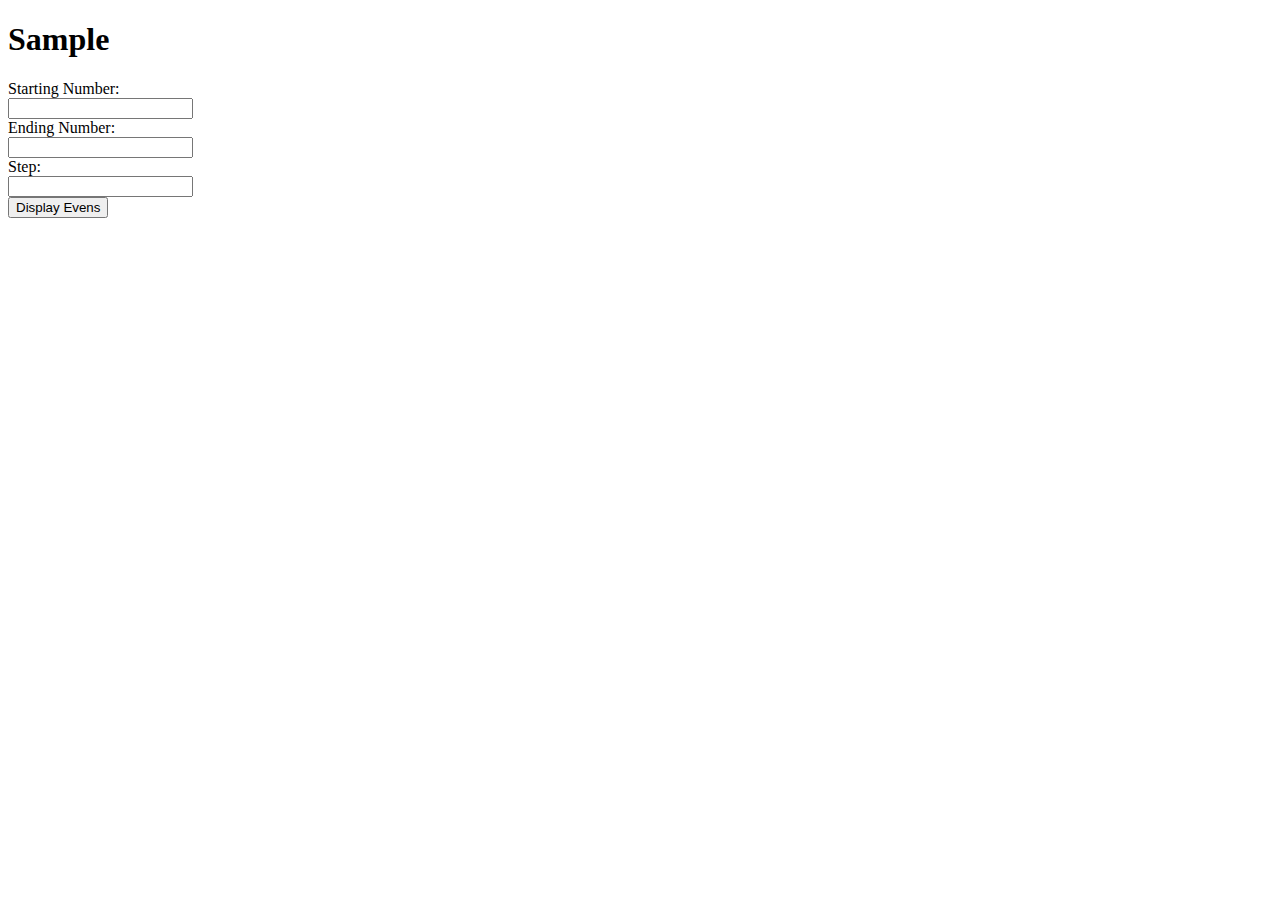
==== javascript-learning/displayEvens.html @ 2c8efc97 "learning" ====
<!DOCTYPE html>
<html>
<head>
    <title>Display Evens</title>
    <script type="text/JavaScript" src="displayEvens.js"></script>
    <link rel="stylesheet" href="https://stackpath.bootstrapcdn.com/bootstrap/4.1.3/css/bootstrap.min.css" integrity="sha384-MCw98/SFnGE8fJT3GXwEOngsV7Zt27NXFoaoApmYm81iuXoPkFOJwJ8ERdknLPMO" crossorigin="anonymous">
    <style>

    </style>

</head>

<body>
  <header>
    <h1>Sample</h1>
  </header>

  <form class="form-horizontal" name="numberInputs" onsubmit="return numItems();">
    <div class="form-group">
      <label class="control-label col-sm-2" for="startNum">Starting Number:</label>
      <div class="col-sm-10">
      <input type="number" class="form-control" id="num1">
      </div>
    </div>
    <div class="form-group">
      <label class="control-label col-sm-2" for="endingNum">Ending Number:</label>
      <div class="col-sm-10">
      <input type="number" class="form-control" id="num2">
      </div>
    </div>
    <div class="form-group">
      <label class="control-label col-sm-2" for="step">Step:</label>
      <div class="col-sm-10">
      <input class="form-control" type="number" id="step">
      </div>
    </div>
    <button class="btn btn-default" type="submit" id="submitButton">Display Evens</button>
  </form>

  <p id="numInfo" style="display:none;">Here are the even numbers between <span id="firstNum"></span> and <span id="secondNum"></span> by <span id="stepNum"></span>'s:</p>
  <p><span id="evenNums"></span></p>

  <script src="https://code.jquery.com/jquery-3.3.1.slim.min.js" integrity="sha384-q8i/X+965DzO0rT7abK41JStQIAqVgRVzpbzo5smXKp4YfRvH+8abtTE1Pi6jizo" crossorigin="anonymous"></script>
  <script src="https://cdnjs.cloudflare.com/ajax/libs/popper.js/1.14.3/umd/popper.min.js" integrity="sha384-ZMP7rVo3mIykV+2+9J3UJ46jBk0WLaUAdn689aCwoqbBJiSnjAK/l8WvCWPIPm49" crossorigin="anonymous"></script>
  <script src="https://stackpath.bootstrapcdn.com/bootstrap/4.1.3/js/bootstrap.min.js" integrity="sha384-ChfqqxuZUCnJSK3+MXmPNIyE6ZbWh2IMqE241rYiqJxyMiZ6OW/JmZQ5stwEULTy" crossorigin="anonymous"></script>
  </body>
</html>
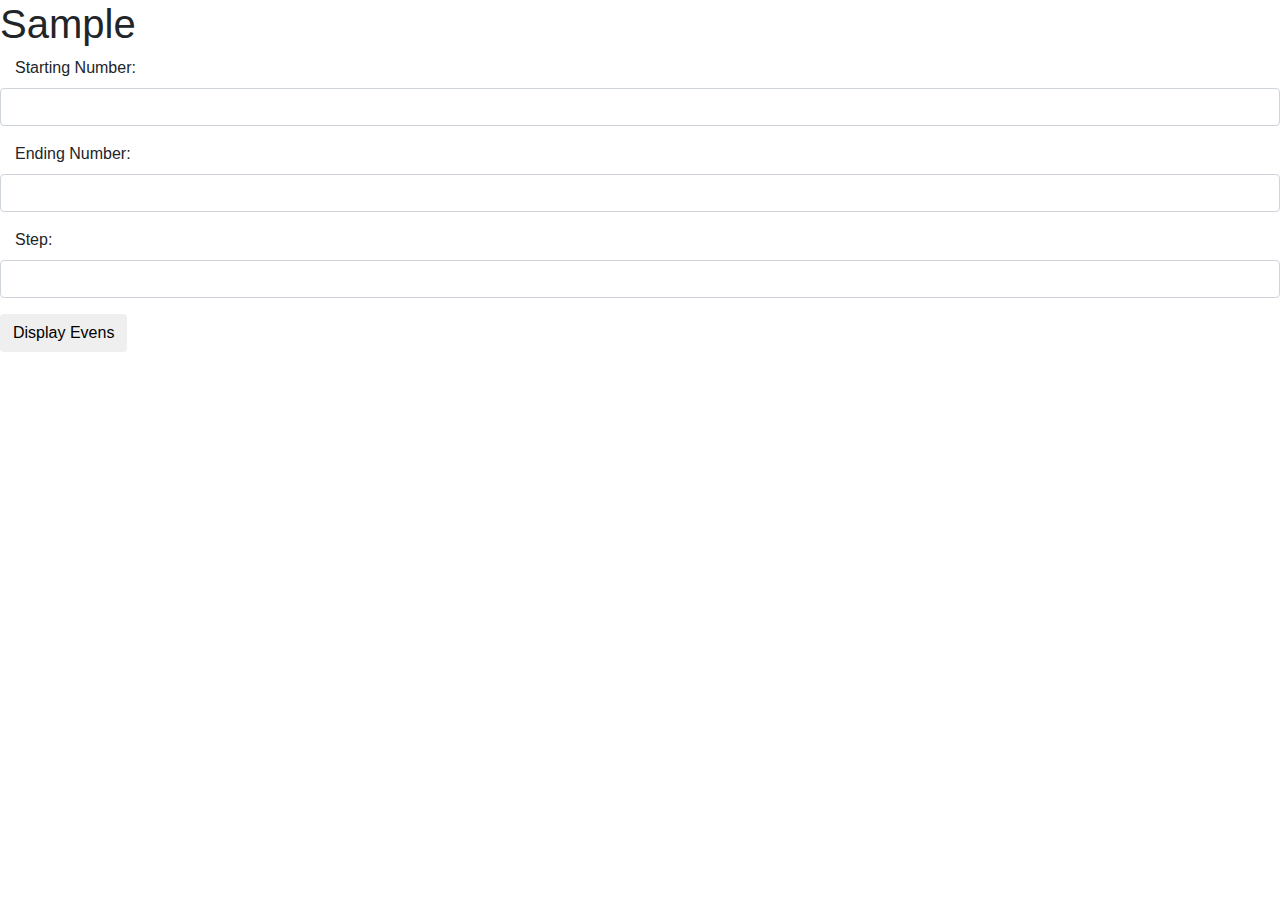
==== commit 96259c6e: "js learning" ====
--- a/javascript-learning/displayEvens.html
+++ b/javascript-learning/displayEvens.html
@@ -3,7 +3,7 @@
 <head>
     <title>Display Evens</title>
     <script type="text/JavaScript" src="displayEvens.js"></script>
-    <link rel="stylesheet" href="https://stackpath.bootstrapcdn.com/bootstrap/4.1.3/css/bootstrap.min.css" integrity="sha384-MCw98/SFnGE8fJT3GXwEOngsV7Zt27NXFoaoApmYm81iuXoPkFOJwJ8ERdknLPMO" crossorigin="anonymous">
+    <link rel="stylesheet" href="https://maxcdn.bootstrapcdn.com/bootstrap/4.0.0/css/bootstrap.min.css" integrity="sha384-Gn5384xqQ1aoWXA+058RXPxPg6fy4IWvTNh0E263XmFcJlSAwiGgFAW/dAiS6JXm" crossorigin="anonymous">
     <style>
 
     </style>
@@ -18,30 +18,25 @@
   <form class="form-horizontal" name="numberInputs" onsubmit="return numItems();">
     <div class="form-group">
       <label class="control-label col-sm-2" for="startNum">Starting Number:</label>
-      <div class="col-sm-10">
       <input type="number" class="form-control" id="num1">
       </div>
-    </div>
+
     <div class="form-group">
       <label class="control-label col-sm-2" for="endingNum">Ending Number:</label>
-      <div class="col-sm-10">
       <input type="number" class="form-control" id="num2">
       </div>
-    </div>
+
     <div class="form-group">
       <label class="control-label col-sm-2" for="step">Step:</label>
-      <div class="col-sm-10">
       <input class="form-control" type="number" id="step">
       </div>
-    </div>
+
     <button class="btn btn-default" type="submit" id="submitButton">Display Evens</button>
   </form>
 
-  <p id="numInfo" style="display:none;">Here are the even numbers between <span id="firstNum"></span> and <span id="secondNum"></span> by <span id="stepNum"></span>'s:</p>
-  <p><span id="evenNums"></span></p>
+  <p id="numInfo" style="display:none;">Here are the even numbers between <span id="firstNum"></span> and <span id="secondNum"></span> by <span id="stepNum"></span>'s: <br />
+    <span id="evenNums"></span>
+  </p>
 
-  <script src="https://code.jquery.com/jquery-3.3.1.slim.min.js" integrity="sha384-q8i/X+965DzO0rT7abK41JStQIAqVgRVzpbzo5smXKp4YfRvH+8abtTE1Pi6jizo" crossorigin="anonymous"></script>
-  <script src="https://cdnjs.cloudflare.com/ajax/libs/popper.js/1.14.3/umd/popper.min.js" integrity="sha384-ZMP7rVo3mIykV+2+9J3UJ46jBk0WLaUAdn689aCwoqbBJiSnjAK/l8WvCWPIPm49" crossorigin="anonymous"></script>
-  <script src="https://stackpath.bootstrapcdn.com/bootstrap/4.1.3/js/bootstrap.min.js" integrity="sha384-ChfqqxuZUCnJSK3+MXmPNIyE6ZbWh2IMqE241rYiqJxyMiZ6OW/JmZQ5stwEULTy" crossorigin="anonymous"></script>
   </body>
 </html>
